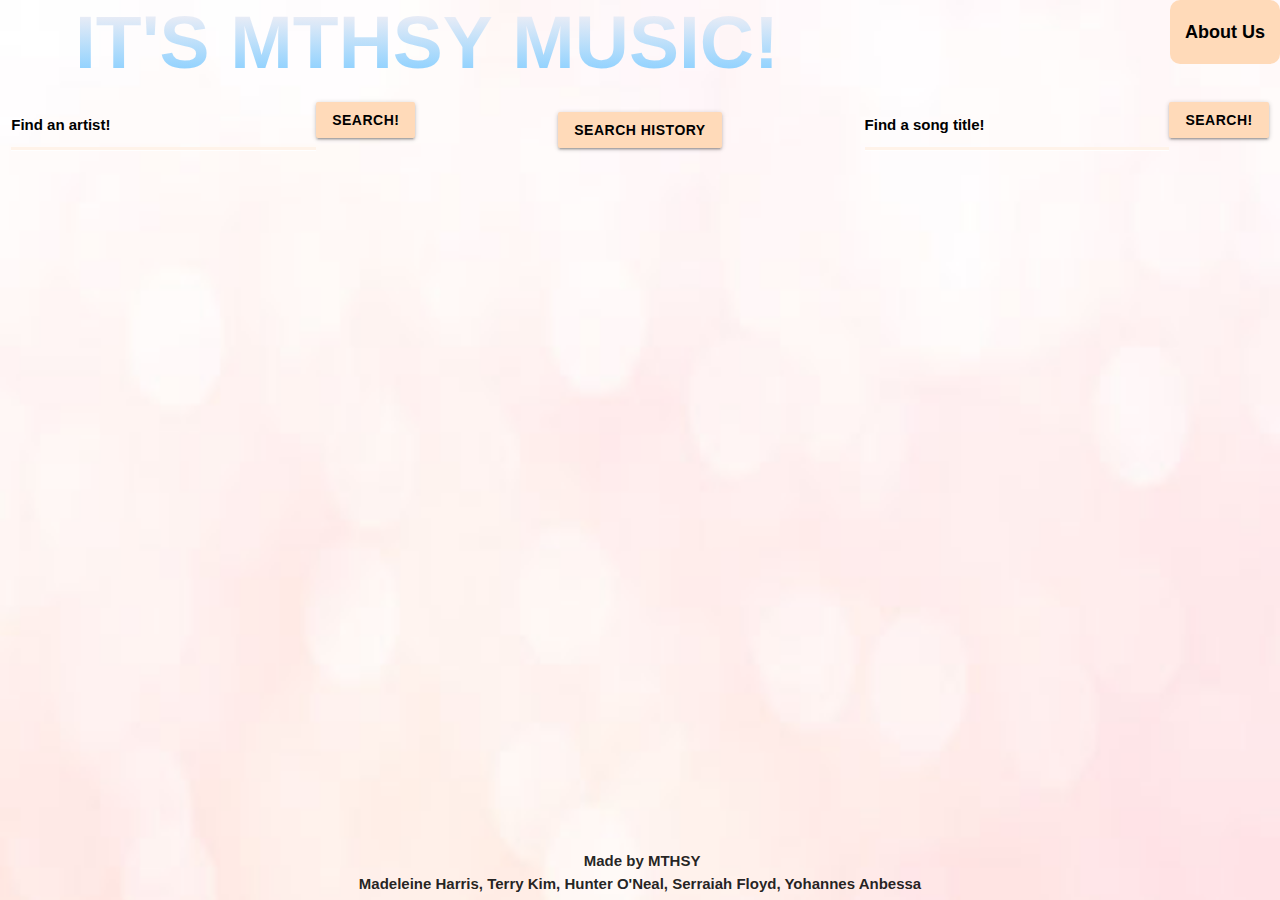
==== index.html @ 4f262348 "Complete, doing a new push from different device" ====
<!DOCTYPE html>
<html lang="en">
  <head>
    <meta class="responsive-img" charset="UTF-8" />
    <meta name="viewport" content="width=device-width, initial-scale=1.0" />
    <link
      rel="stylesheet"
      href="https://cdnjs.cloudflare.com/ajax/libs/materialize/1.0.0/css/materialize.min.css"
    />
    <link rel="stylesheet" href="./assets/css/style.css" />
    <title>MTHSY Music Search</title>
  </head>

  <body>
    <nav class="responsive-img"> <!--If i remove this, i can make the brand-logo text larger, but it repositions the About us. need a fix here. -->
      <div class="nav-wrapper">
        <a class="brand-logo">&emsp;IT'S MTHSY MUSIC!</a>
        <ul id="nav-mobile" class="right hide-on-med-and-down navlist">
          <li>
            <a href="./assets/githubindex.html" class="aboutme">About Us</a>
          </li>
        </ul>
      </div>
    </nav>
    <div></div>
    <br>
    <div
      class="row"
      style="display: flex; justify-content: center; align-items: center"
    >
      <div class="input-field col s4" style="display: flex">
        <input id="artistinput" class="materialize-input" type="text" />
        <label id="textarea1" for="artistinput">Find an artist!</label>
        <button id="artistbuttons" class="btn artistbutton">Search!</button>
      </div>
      <div
        class="col s4"
        style="display: flex; justify-content: center; align-items: center"
      >
        <!-- Dropdown Trigger -->
        <a class="dropdown-trigger btn" href="#" data-target="dropdown1" id ="historybutton"
          >Search History</a
        >

        <!-- Dropdown Structure -->
        <ul id="dropdown1" class="dropdown-content">
          <!-- dynamically generate search history list in js to display search history artists and song titles as the list grows -->
          <!-- example of search history item -->
          <li><a href="#!">Find them again!</a></li>
          <!-- <li>artist one</li>  -->
        </ul>
      </div>
      <div class="input-field col s4" style="display: flex">
        <input id="titleinput" class="materialize-textarea" type="text" />
        <label id="textarea1" for="titleinput">Find a song title!</label>
        <button id="titlebuttons" class="btn titlebutton">Search!</button>
      </div>
    </div>

    <section id="displayinfo">
      <div id="lastFMInfo"></div>
      <ul style="list-style-type: none">
        <li id="songsuggestion1"></li>
        <li>
          <iframe
            id="YouTubeVideo"
            style="display: none"
            height="400"
            width="100%"
          >
          </iframe>
        </li>
        <li id="concertevent"></li>
        <li id="concertdate"></li>
        <li id="concertname"></li>
        <li id="venuename"></li>
        <a href><li id="concerturl"></li></a>
      </ul>
    </section>

    <footer>
      &nbsp;Made by MTHSY <br />
      Madeleine Harris, Terry Kim, Hunter O'Neal, Serraiah Floyd, Yohannes
      Anbessa
    </footer>

    <div id="modal" class="modal">
      <div class="modal-content">
        <h4>That's not right....</h4>
        <p>Please check that your MTHSY music search is spelled correctly</p>
      </div>
      <div class="modal-footer">
        <a href="#!" class="modal-close waves-effect waves-green btn-flat"
          >Agree</a
        >
      </div>
    </div>
    <script src="https://ajax.googleapis.com/ajax/libs/jquery/3.6.0/jquery.min.js"></script>
    <script src="https://cdnjs.cloudflare.com/ajax/libs/materialize/1.0.0/js/materialize.min.js"></script>
    <script src="./assets/js/script.js"></script>
  </body>
</html>
---- assets/css/style.css ----
html {
  
  background:url(../images/backgroud.PNG);/*Added this to change background, can edit with this*/
  background-repeat: no-repeat; /*Added this to change background, can edit with this*/
  background-size: 2560px 1762px;/*Added this to change background, can edit with this*/
  min-height: 100%;
  font-family: sans-serif, "Times New Roman", Times, serif;
  position: relative;
  padding-bottom: 50px;
}

body{
  height: 100%;
}
nav{
    background-color: transparent;
    border-bottom: none !important;
    box-shadow: none !important;
}

.aboutme {
  color: black;
  font-weight: bold;
  font-size: large;
  background-color: peachpuff;
  border-radius: 10px;
}

.brand-logo {
  font-size: 75px !important;
  margin-top: 10px;
  background-image: -webkit-linear-gradient(
    rgb(242, 239, 245),
    rgb(138, 208, 255)
  );
  -webkit-background-clip: text;
  -webkit-text-fill-color: transparent;
  font-weight: bolder;
}

button {
  display: block;
  margin-left: auto;
  margin-right: auto;
  justify-content: center;
  background-color: peachpuff;
  
}

.btn:hover{
  background-color: rgb(241, 161, 91);
}

button:hover{
  background-color: rgb(241, 161, 91);

}

.btn {
  color: black;
  font-weight: bold;
  display: block;
  justify-content: center;
  color: black;
  background-color: peachpuff;


}


#generate {
  background-color: hotpink;
}

textarea {
  text-align: center;
}

.materialize-input{
    border-bottom: solid rgb(255, 243, 233) !important;
    box-shadow: 0px 1px 0px 0px white !important;
}

.materialize-textarea{
    border-bottom: solid rgb(255, 243, 233) !important;
    box-shadow: 0px 1px 0px 0px white !important;
}

#historybutton{
  background-color: peachpuff;
}

label {
  font-weight: bold !important;
  color: black !important;
  
}


#displayinfo {
  display: flex;
  flex-direction: column;
  align-items: center;
  justify-content: center;
  font-weight: bold;

}


#concertevent, #concertdate, #concertname, #venuename, #concerturl
{
    display: flex;
    flex-direction: column;
    align-items: center;
    justify-content: center;
    font-weight: bold;
}

#concerturl {
    color: blue;
}

#songvideo 
{
  display: flex;
  flex-direction: column;
  align-items: center;
  justify-content: center;
}


footer{
    text-align: center;
    position:absolute;
    bottom:0;
    height: 50px;
    width:100%;
    font-weight: bold;
}
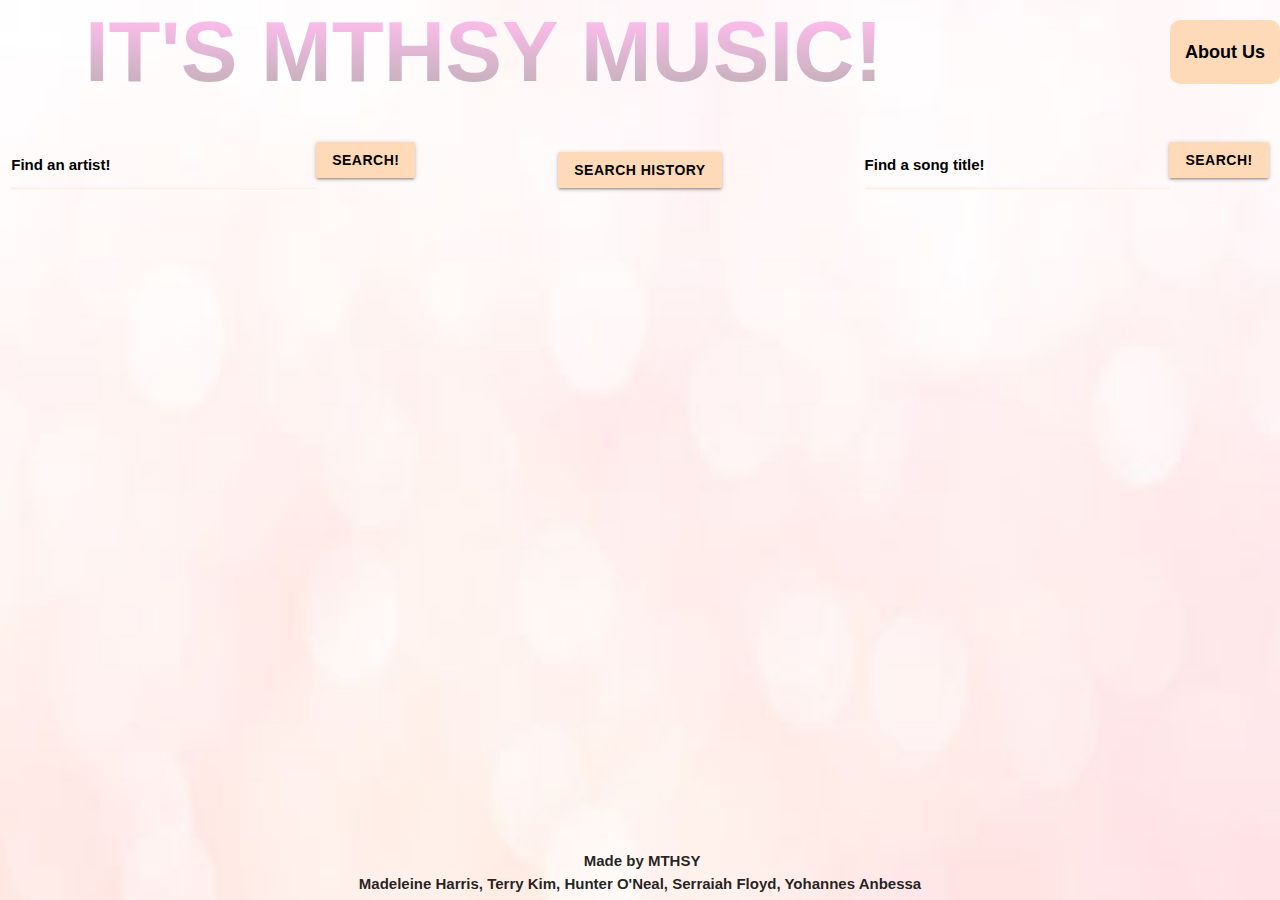
==== commit a469f399: "Merge pull request #37 from miss-mad/CSS" ====
--- a/index.html
+++ b/index.html
@@ -12,7 +12,7 @@
   </head>
 
   <body>
-    <nav class="responsive-img"> <!--If i remove this, i can make the brand-logo text larger, but it repositions the About us. need a fix here. -->
+    <nav class="responsive-img flow-text"> <!--If i remove this, i can make the brand-logo text larger, but it repositions the About us. need a fix here. -->
       <div class="nav-wrapper">
         <a class="brand-logo">&emsp;IT'S MTHSY MUSIC!</a>
         <ul id="nav-mobile" class="right hide-on-med-and-down navlist">
@@ -57,12 +57,14 @@
       </div>
     </div>
 
-    <section id="displayinfo">
-      <div id="lastFMInfo"></div>
-      <ul style="list-style-type: none">
+    <section class="container" id="displayinfo">
+      <div class="row">
+      <div class="col s6" id="lastFMInfo"></div>
+      <ul class="col s6" style="list-style-type: none">
         <li id="songsuggestion1"></li>
-        <li>
+        <li class="video-container">
           <iframe
+            
             id="YouTubeVideo"
             style="display: none"
             height="400"
@@ -70,6 +72,9 @@
           >
           </iframe>
         </li>
+      </ul>
+      </div>
+      <ul>
         <li id="concertevent"></li>
         <li id="concertdate"></li>
         <li id="concertname"></li>
--- a/assets/css/style.css
+++ b/assets/css/style.css
@@ -12,10 +12,13 @@
 body{
   height: 100%;
 }
+
 nav{
     background-color: transparent;
     border-bottom: none !important;
     box-shadow: none !important;
+    margin-bottom: 20px;
+    margin-top: 20px;
 }
 
 .aboutme {
@@ -27,11 +30,10 @@
 }
 
 .brand-logo {
-  font-size: 75px !important;
-  margin-top: 10px;
+  font-size: 85px !important;
   background-image: -webkit-linear-gradient(
-    rgb(242, 239, 245),
-    rgb(138, 208, 255)
+    rgb(252, 188, 236),
+    rgb(198, 177, 187)
   );
   -webkit-background-clip: text;
   -webkit-text-fill-color: transparent;
@@ -68,9 +70,10 @@
 }
 
 
-#generate {
+/* Noted this out because it is an old ID that no longer exists
+ #generate {
   background-color: hotpink;
-}
+} */
 
 textarea {
   text-align: center;
@@ -98,13 +101,14 @@
 
 
 #displayinfo {
-  display: flex;
+  /* display: flex;
   flex-direction: column;
   align-items: center;
-  justify-content: center;
+  justify-content: center; */
   font-weight: bold;
+}
 
-}
+
 
 
 #concertevent, #concertdate, #concertname, #venuename, #concerturl
@@ -118,6 +122,12 @@
 
 #concerturl {
     color: blue;
+}
+
+#lastFMInfo {
+  list-style: none;
+  font-size: 30px;
+  text-align: right;
 }
 
 #songvideo 
@@ -138,3 +148,10 @@
     font-weight: bold;
 }
 
+@media screen and (max-width: 475px) {
+  .materialize-input{
+    display: flex;
+    flex-direction: wrap;
+  }
+
+}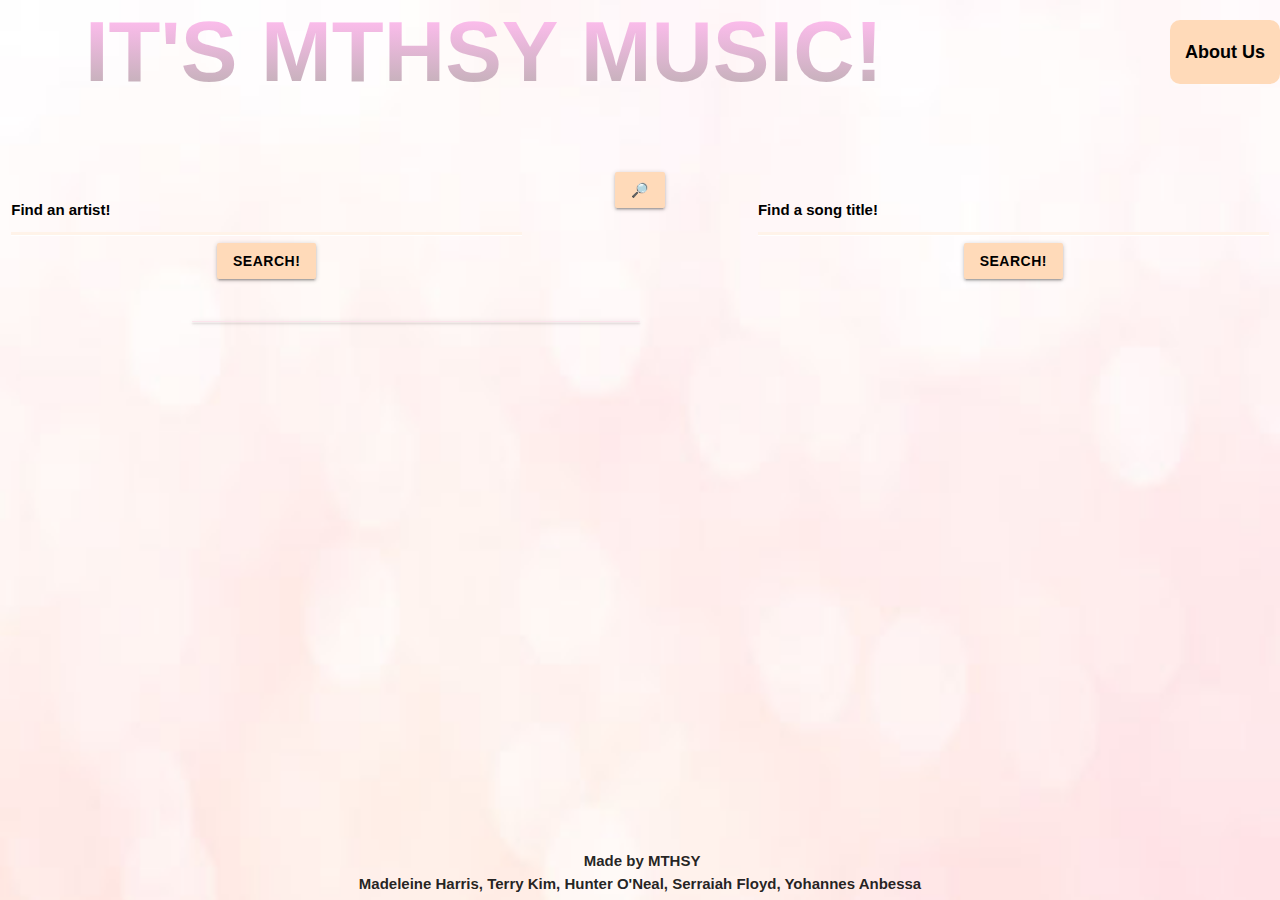
==== commit bfbe55b3: "Merge branch 'main' into CSS" ====
--- a/index.html
+++ b/index.html
@@ -12,35 +12,37 @@
   </head>
 
   <body>
-    <nav class="responsive-img flow-text"> <!--If i remove this, i can make the brand-logo text larger, but it repositions the About us. need a fix here. -->
+    <nav> <!--If i remove this, i can make the brand-logo text larger, but it repositions the About us. need a fix here. -->
       <div class="nav-wrapper">
-        <a class="brand-logo">&emsp;IT'S MTHSY MUSIC!</a>
-        <ul id="nav-mobile" class="right hide-on-med-and-down navlist">
+        <a id="brand-logo" class="brand-logo">&emsp;IT'S MTHSY MUSIC!</a>
+        <ul id="nav-mobile" class="right hide-on-med-and-down">
           <li>
             <a href="./assets/githubindex.html" class="aboutme">About Us</a>
           </li>
         </ul>
       </div>
     </nav>
-    <div></div>
+    <br>
+    <br>
     <br>
     <div
+      id="main-content"
       class="row"
-      style="display: flex; justify-content: center; align-items: center"
     >
-      <div class="input-field col s4" style="display: flex">
+      <div class="input-field col s12 m5">
         <input id="artistinput" class="materialize-input" type="text" />
         <label id="textarea1" for="artistinput">Find an artist!</label>
         <button id="artistbuttons" class="btn artistbutton">Search!</button>
       </div>
       <div
-        class="col s4"
-        style="display: flex; justify-content: center; align-items: center"
+        class="col s12 m2"
       >
         <!-- Dropdown Trigger -->
-        <a class="dropdown-trigger btn" href="#" data-target="dropdown1" id ="historybutton"
-          >Search History</a
+
+        <button class="dropdown-trigger btn" href="#" data-target="dropdown1"
+          >🔎</button
         >
+
 
         <!-- Dropdown Structure -->
         <ul id="dropdown1" class="dropdown-content">
@@ -50,7 +52,7 @@
           <!-- <li>artist one</li>  -->
         </ul>
       </div>
-      <div class="input-field col s4" style="display: flex">
+      <div class="input-field col s12 m5" >
         <input id="titleinput" class="materialize-textarea" type="text" />
         <label id="textarea1" for="titleinput">Find a song title!</label>
         <button id="titlebuttons" class="btn titlebutton">Search!</button>
@@ -59,7 +61,7 @@
 
     <section class="container" id="displayinfo">
       <div class="row">
-      <div class="col s6" id="lastFMInfo"></div>
+      <div class="card-panel pink lighten-5 col s6" id="lastFMInfo"></div>
       <ul class="col s6" style="list-style-type: none">
         <li id="songsuggestion1"></li>
         <li class="video-container">
@@ -67,7 +69,7 @@
             
             id="YouTubeVideo"
             style="display: none"
-            height="400"
+            height="500"
             width="100%"
           >
           </iframe>
@@ -79,7 +81,7 @@
         <li id="concertdate"></li>
         <li id="concertname"></li>
         <li id="venuename"></li>
-        <a href><li id="concerturl"></li></a>
+        <a li id="concerturl"></a>
       </ul>
     </section>
 
--- a/assets/css/style.css
+++ b/assets/css/style.css
@@ -68,12 +68,6 @@
 
 
 }
-
-
-/* Noted this out because it is an old ID that no longer exists
- #generate {
-  background-color: hotpink;
-} */
 
 textarea {
   text-align: center;
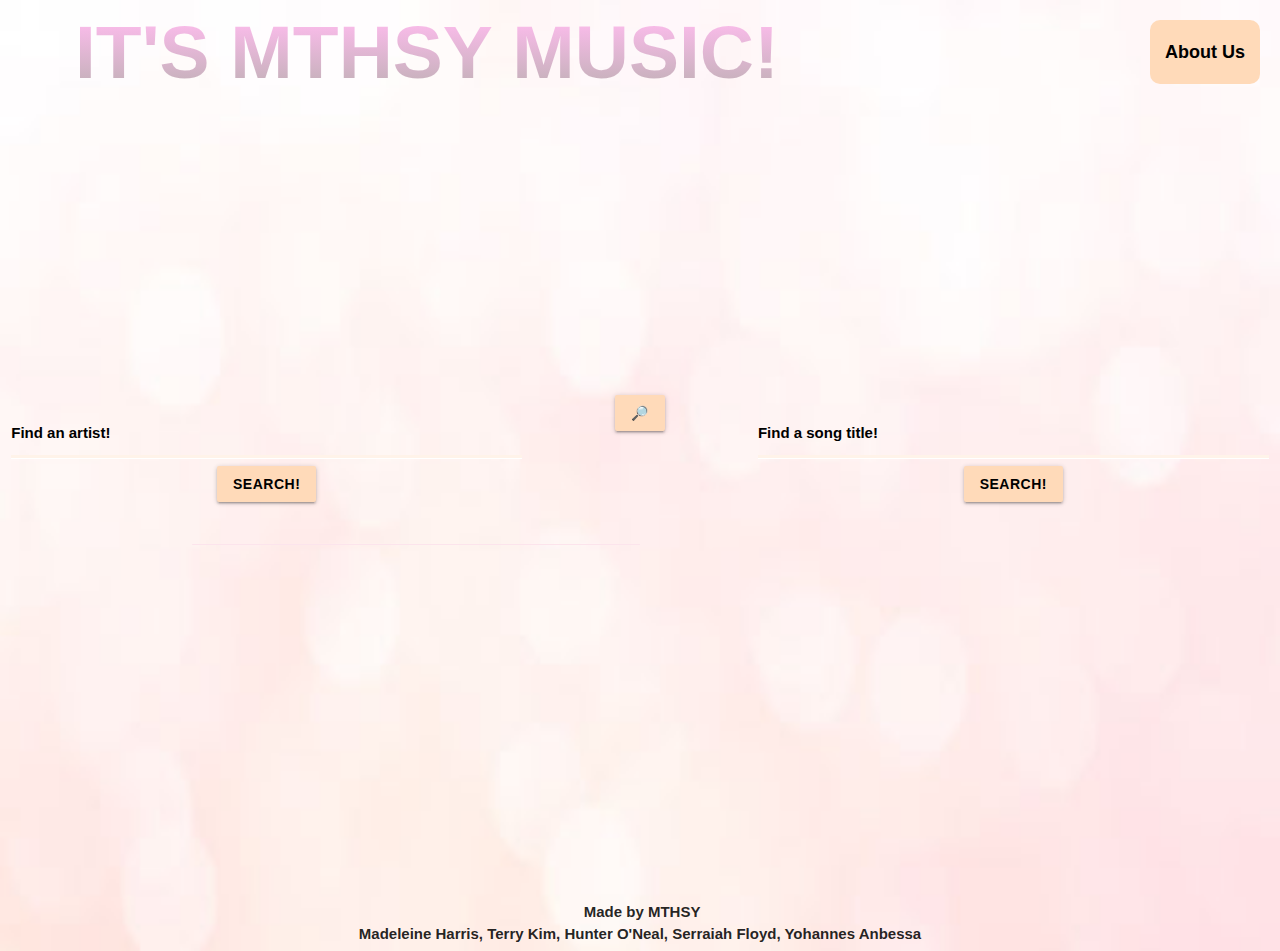
==== commit a7f15aaa: "finish responsiveness, added nav bar, played with fons" ====
--- a/index.html
+++ b/index.html
@@ -22,9 +22,16 @@
         </ul>
       </div>
     </nav>
+
+    <ul id="slide-out" class="sidenav">
+      <li>
+        <a href="./assets/githubindex.html" class="aboutme">About Us</a>
+      </li>
+    </ul>
+    <a href="#" data-target="slide-out" class="sidenav-trigger"></a>
+
     <br>
-    <br>
-    <br>
+
     <div
       id="main-content"
       class="row"
@@ -38,11 +45,9 @@
         class="col s12 m2"
       >
         <!-- Dropdown Trigger -->
-
         <button class="dropdown-trigger btn" href="#" data-target="dropdown1"
           >🔎</button
         >
-
 
         <!-- Dropdown Structure -->
         <ul id="dropdown1" class="dropdown-content">
@@ -61,8 +66,8 @@
 
     <section class="container" id="displayinfo">
       <div class="row">
-      <div class="card-panel pink lighten-5 col s6" id="lastFMInfo"></div>
-      <ul class="col s6" style="list-style-type: none">
+      <div class="card-panel pink lighten-5 col s12 m6" id="lastFMInfo"></div>
+      <ul class="col s12 m6" style="list-style-type: none">
         <li id="songsuggestion1"></li>
         <li class="video-container">
           <iframe
@@ -76,6 +81,7 @@
         </li>
       </ul>
       </div>
+      <br>
       <ul>
         <li id="concertevent"></li>
         <li id="concertdate"></li>
@@ -90,6 +96,8 @@
       Madeleine Harris, Terry Kim, Hunter O'Neal, Serraiah Floyd, Yohannes
       Anbessa
     </footer>
+
+    <br>
 
     <div id="modal" class="modal">
       <div class="modal-content">
--- a/assets/css/style.css
+++ b/assets/css/style.css
@@ -11,13 +11,14 @@
 
 body{
   height: 100%;
+  max-width: 100%;
 }
 
-nav{
+nav {
     background-color: transparent;
     border-bottom: none !important;
     box-shadow: none !important;
-    margin-bottom: 20px;
+    margin-bottom: 3in;
     margin-top: 20px;
 }
 
@@ -27,10 +28,11 @@
   font-size: large;
   background-color: peachpuff;
   border-radius: 10px;
+  margin-right: 20px;
 }
 
-.brand-logo {
-  font-size: 85px !important;
+#brand-logo {
+  font-size: 5rem !important;
   background-image: -webkit-linear-gradient(
     rgb(252, 188, 236),
     rgb(198, 177, 187)
@@ -46,6 +48,7 @@
   margin-right: auto;
   justify-content: center;
   background-color: peachpuff;
+  text-align: center;
   
 }
 
@@ -65,9 +68,8 @@
   justify-content: center;
   color: black;
   background-color: peachpuff;
+}
 
-
-}
 
 textarea {
   text-align: center;
@@ -83,9 +85,6 @@
     box-shadow: 0px 1px 0px 0px white !important;
 }
 
-#historybutton{
-  background-color: peachpuff;
-}
 
 label {
   font-weight: bold !important;
@@ -95,14 +94,8 @@
 
 
 #displayinfo {
-  /* display: flex;
-  flex-direction: column;
-  align-items: center;
-  justify-content: center; */
   font-weight: bold;
 }
-
-
 
 
 #concertevent, #concertdate, #concertname, #venuename, #concerturl
@@ -115,13 +108,15 @@
 }
 
 #concerturl {
-    color: blue;
+    color: magenta;
+    text-align: center;
 }
 
 #lastFMInfo {
   list-style: none;
-  font-size: 30px;
-  text-align: right;
+  font-size: 22px;
+  text-align: left;
+  box-shadow: none !important;
 }
 
 #songvideo 
@@ -141,11 +136,3 @@
     width:100%;
     font-weight: bold;
 }
-
-@media screen and (max-width: 475px) {
-  .materialize-input{
-    display: flex;
-    flex-direction: wrap;
-  }
-
-}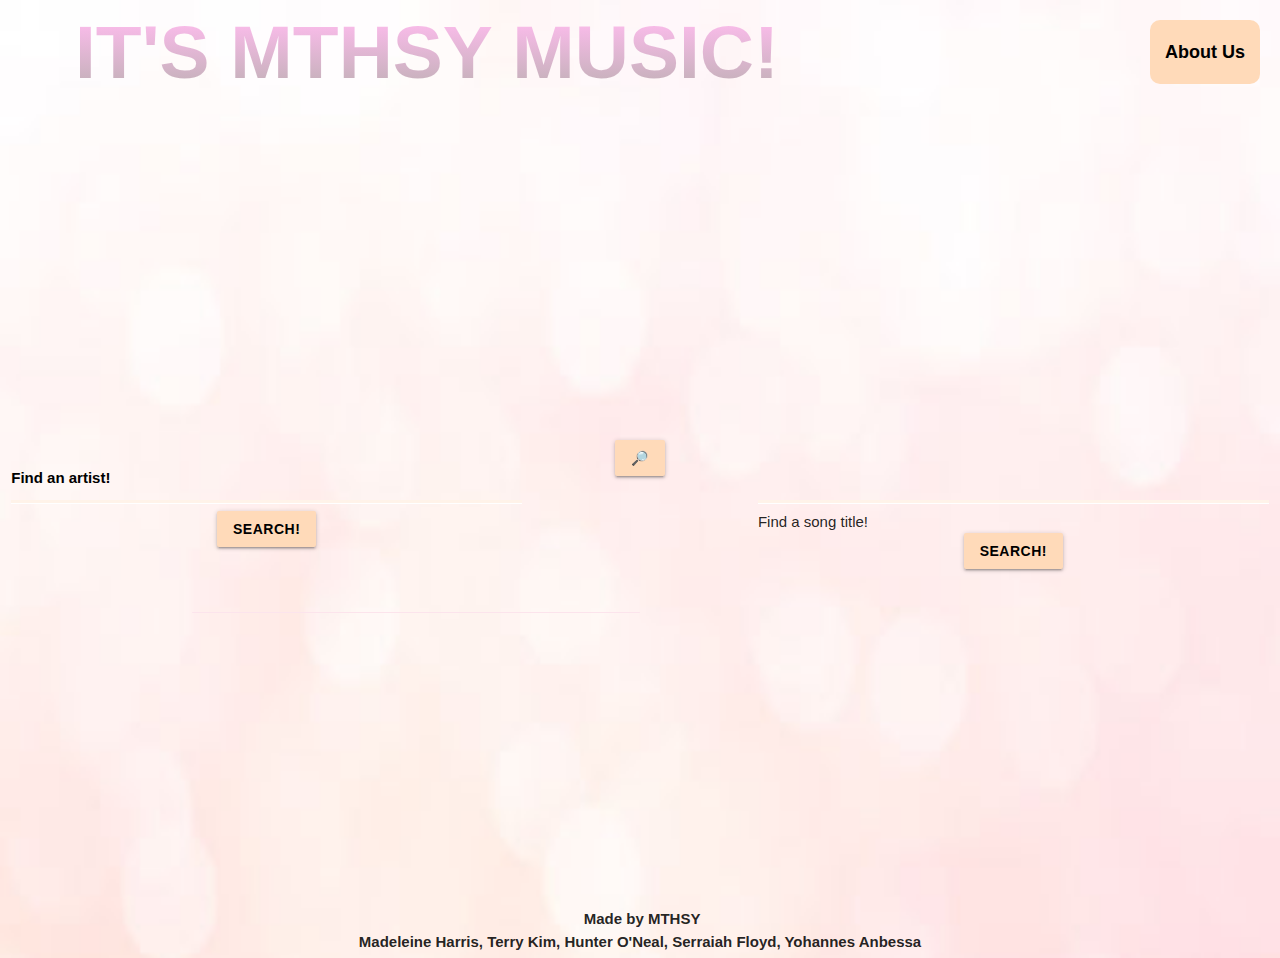
==== commit e072941d: "localstorage & other bugs: all 3 APIs work when user clicks item in search history; consolidated cli" ====
--- a/index.html
+++ b/index.html
@@ -22,16 +22,9 @@
         </ul>
       </div>
     </nav>
-
-    <ul id="slide-out" class="sidenav">
-      <li>
-        <a href="./assets/githubindex.html" class="aboutme">About Us</a>
-      </li>
-    </ul>
-    <a href="#" data-target="slide-out" class="sidenav-trigger"></a>
-
     <br>
-
+    <br>
+    <br>
     <div
       id="main-content"
       class="row"
@@ -45,9 +38,11 @@
         class="col s12 m2"
       >
         <!-- Dropdown Trigger -->
-        <button class="dropdown-trigger btn" href="#" data-target="dropdown1"
+
+        <button class="dropdown-trigger btn" id="historybutton" href="#" data-target="dropdown1"
           >🔎</button
         >
+
 
         <!-- Dropdown Structure -->
         <ul id="dropdown1" class="dropdown-content">
@@ -59,15 +54,15 @@
       </div>
       <div class="input-field col s12 m5" >
         <input id="titleinput" class="materialize-textarea" type="text" />
-        <label id="textarea1" for="titleinput">Find a song title!</label>
+        <f id="textarea1" for="titleinput">Find a song title!</label>
         <button id="titlebuttons" class="btn titlebutton">Search!</button>
       </div>
     </div>
 
     <section class="container" id="displayinfo">
       <div class="row">
-      <div class="card-panel pink lighten-5 col s12 m6" id="lastFMInfo"></div>
-      <ul class="col s12 m6" style="list-style-type: none">
+      <div class="card-panel pink lighten-5 col s6" id="lastFMInfo"></div>
+      <ul class="col s6" style="list-style-type: none">
         <li id="songsuggestion1"></li>
         <li class="video-container">
           <iframe
@@ -81,7 +76,6 @@
         </li>
       </ul>
       </div>
-      <br>
       <ul>
         <li id="concertevent"></li>
         <li id="concertdate"></li>
@@ -96,8 +90,6 @@
       Madeleine Harris, Terry Kim, Hunter O'Neal, Serraiah Floyd, Yohannes
       Anbessa
     </footer>
-
-    <br>
 
     <div id="modal" class="modal">
       <div class="modal-content">
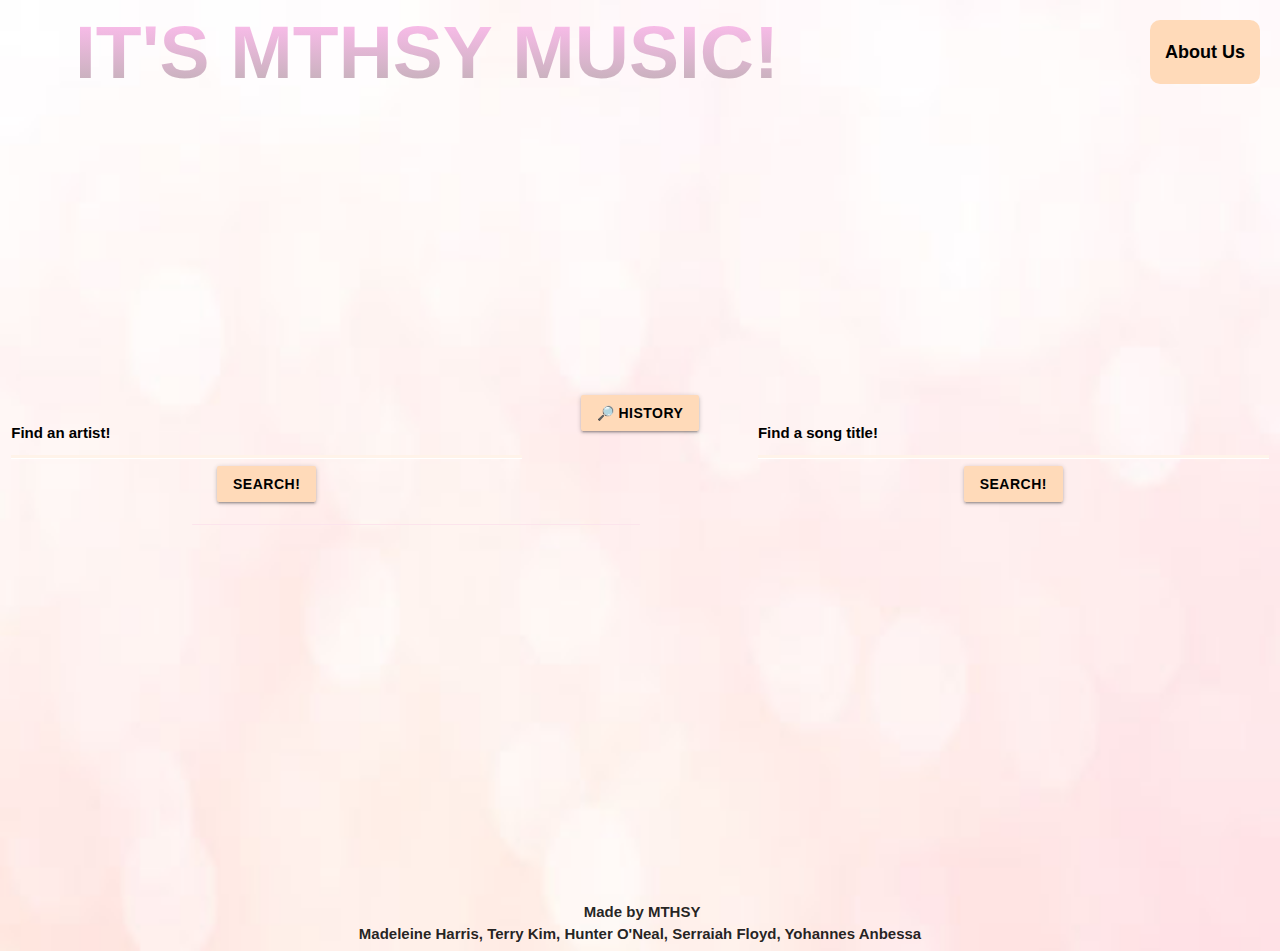
==== commit c93d17ac: "merged from main and cleaned up more" ====
--- a/index.html
+++ b/index.html
@@ -1,18 +1,23 @@
 <!DOCTYPE html>
 <html lang="en">
   <head>
-    <meta class="responsive-img" charset="UTF-8" />
+    <meta charset="UTF-8" />
+    <meta http-equiv="X-UA-Compatible" content="IE=edge" />
     <meta name="viewport" content="width=device-width, initial-scale=1.0" />
+    <meta
+      name="description"
+      content="Music information available by artist search or song title search"
+    />
     <link
       rel="stylesheet"
       href="https://cdnjs.cloudflare.com/ajax/libs/materialize/1.0.0/css/materialize.min.css"
     />
-    <link rel="stylesheet" href="./assets/css/style.css" />
+    <link rel="stylesheet" href="./assets/css/style.css" type="text/css" />
     <title>MTHSY Music Search</title>
   </head>
 
   <body>
-    <nav> <!--If i remove this, i can make the brand-logo text larger, but it repositions the About us. need a fix here. -->
+    <nav>
       <div class="nav-wrapper">
         <a id="brand-logo" class="brand-logo">&emsp;IT'S MTHSY MUSIC!</a>
         <ul id="nav-mobile" class="right hide-on-med-and-down">
@@ -22,74 +27,94 @@
         </ul>
       </div>
     </nav>
-    <br>
-    <br>
-    <br>
-    <div
-      id="main-content"
-      class="row"
-    >
+
+    <ul id="slide-out" class="sidenav">
+      <li>
+        <a href="./assets/githubindex.html" class="aboutme">About Us</a>
+      </li>
+    </ul>
+    <a href="#" data-target="slide-out" class="sidenav-trigger"></a>
+
+    <br />
+
+    <main id="main-content" class="row">
       <div class="input-field col s12 m5">
         <input id="artistinput" class="materialize-input" type="text" />
         <label id="textarea1" for="artistinput">Find an artist!</label>
         <button id="artistbuttons" class="btn artistbutton">Search!</button>
       </div>
-      <div
-        class="col s12 m2"
-      >
+      <div class="col s12 m2">
         <!-- Dropdown Trigger -->
-
-        <button class="dropdown-trigger btn" id="historybutton" href="#" data-target="dropdown1"
-          >🔎</button
+        <button
+          class="dropdown-trigger btn"
+          id="historybutton"
+          href="#"
+          data-target="dropdown1"
         >
-
-
+          🔎 History
+        </button>
         <!-- Dropdown Structure -->
         <ul id="dropdown1" class="dropdown-content">
           <!-- dynamically generate search history list in js to display search history artists and song titles as the list grows -->
-          <!-- example of search history item -->
-          <li><a href="#!">Find them again!</a></li>
-          <!-- <li>artist one</li>  -->
         </ul>
       </div>
-      <div class="input-field col s12 m5" >
+      <div class="input-field col s12 m5">
         <input id="titleinput" class="materialize-textarea" type="text" />
-        <f id="textarea1" for="titleinput">Find a song title!</label>
+        <label id="textarea1" for="titleinput">Find a song title!</label>
         <button id="titlebuttons" class="btn titlebutton">Search!</button>
       </div>
-    </div>
 
-    <section class="container" id="displayinfo">
-      <div class="row">
-      <div class="card-panel pink lighten-5 col s6" id="lastFMInfo"></div>
-      <ul class="col s6" style="list-style-type: none">
-        <li id="songsuggestion1"></li>
-        <li class="video-container">
-          <iframe
-            
-            id="YouTubeVideo"
-            style="display: none"
-            height="500"
-            width="100%"
-          >
-          </iframe>
-        </li>
-      </ul>
-      </div>
-      <ul>
-        <li id="concertevent"></li>
-        <li id="concertdate"></li>
-        <li id="concertname"></li>
-        <li id="venuename"></li>
-        <a li id="concerturl"></a>
-      </ul>
-    </section>
+      <section class="container" id="displayinfo">
+        <div class="row">
+          <div
+            class="card-panel pink lighten-5 col s12 m6"
+            id="lastFMInfo"
+          ></div>
+          <ul class="col s12 m6" style="list-style-type: none">
+            <li id="songsuggestion1"></li>
+            <li class="video-container">
+              <iframe
+                id="YouTubeVideo"
+                style="display: none"
+                height="500"
+                width="100%"
+              >
+              </iframe>
+            </li>
+          </ul>
+        </div>
+        <br />
+        <ul>
+          <li id="concertevent"></li>
+          <li id="concertdate"></li>
+          <li id="concertname"></li>
+          <li id="venuename"></li>
+          <a li id="concerturl"></a>
+        </ul>
+        <!-- materialize's card-panel if we have time to put concert into in a box -->
+        <!-- <div class="row">
+          <div class="col s12 m5">
+            <div class="card-panel pink" id="ticketmasterInfo">
+              <ul class="col s6" style="list-style-type: none">
+                <li id="concertevent"></li>
+                <li id="concertdate"></li>
+                <li id="concertname"></li>
+                <li id="venuename"></li>
+                <a li id="concerturl"></a>
+              </ul>
+            </div>
+          </div>
+        </div> -->
+      </section>
+    </main>
 
     <footer>
       &nbsp;Made by MTHSY <br />
       Madeleine Harris, Terry Kim, Hunter O'Neal, Serraiah Floyd, Yohannes
       Anbessa
     </footer>
+
+    <br />
 
     <div id="modal" class="modal">
       <div class="modal-content">
--- a/assets/css/style.css
+++ b/assets/css/style.css
@@ -1,25 +1,25 @@
 html {
-  
-  background:url(../images/backgroud.PNG);/*Added this to change background, can edit with this*/
+  background: url(../images/backgroud.PNG); /*Added this to change background, can edit with this*/
   background-repeat: no-repeat; /*Added this to change background, can edit with this*/
-  background-size: 2560px 1762px;/*Added this to change background, can edit with this*/
+  background-size: 2560px 1762px; /*Added this to change background, can edit with this*/
   min-height: 100%;
   font-family: sans-serif, "Times New Roman", Times, serif;
   position: relative;
   padding-bottom: 50px;
 }
 
-body{
+body {
   height: 100%;
   max-width: 100%;
 }
 
+/* navbar styles */
 nav {
-    background-color: transparent;
-    border-bottom: none !important;
-    box-shadow: none !important;
-    margin-bottom: 3in;
-    margin-top: 20px;
+  background-color: transparent;
+  border-bottom: none !important;
+  box-shadow: none !important;
+  margin-bottom: 3in;
+  margin-top: 20px;
 }
 
 .aboutme {
@@ -42,6 +42,16 @@
   font-weight: bolder;
 }
 
+.aboutme {
+  color: black;
+  font-weight: bold;
+  font-size: large;
+  background-color: peachpuff;
+  border-radius: 10px;
+  margin-right: 20px;
+}
+
+/* main styles */
 button {
   display: block;
   margin-left: auto;
@@ -49,16 +59,6 @@
   justify-content: center;
   background-color: peachpuff;
   text-align: center;
-  
-}
-
-.btn:hover{
-  background-color: rgb(241, 161, 91);
-}
-
-button:hover{
-  background-color: rgb(241, 161, 91);
-
 }
 
 .btn {
@@ -70,69 +70,88 @@
   background-color: peachpuff;
 }
 
+.btn:hover {
+  background-color: rgb(241, 161, 91);
+}
+
+button:hover {
+  background-color: rgb(241, 161, 91);
+}
 
 textarea {
   text-align: center;
 }
 
-.materialize-input{
-    border-bottom: solid rgb(255, 243, 233) !important;
-    box-shadow: 0px 1px 0px 0px white !important;
-}
-
-.materialize-textarea{
-    border-bottom: solid rgb(255, 243, 233) !important;
-    box-shadow: 0px 1px 0px 0px white !important;
-}
-
-
 label {
   font-weight: bold !important;
   color: black !important;
-  
 }
 
+.materialize-input {
+  border-bottom: solid rgb(255, 243, 233) !important;
+  box-shadow: 0px 1px 0px 0px white !important;
+}
 
+.materialize-textarea {
+  border-bottom: solid rgb(255, 243, 233) !important;
+  box-shadow: 0px 1px 0px 0px white !important;
+}
+
+/* api call data info display styles */
 #displayinfo {
   font-weight: bold;
 }
 
+/* .card-panel {
+  padding: none !important;
+} */
 
-#concertevent, #concertdate, #concertname, #venuename, #concerturl
-{
-    display: flex;
-    flex-direction: column;
-    align-items: center;
-    justify-content: center;
-    font-weight: bold;
+#concertevent,
+#concertdate,
+#concertname,
+#venuename,
+#concerturl {
+  display: flex;
+  flex-direction: column;
+  align-items: center;
+  justify-content: center;
+  font-weight: bold;
 }
 
 #concerturl {
-    color: magenta;
-    text-align: center;
+  color: magenta;
+  text-align: center;
 }
 
 #lastFMInfo {
   list-style: none;
   font-size: 22px;
-  text-align: left;
+  text-align: center;
   box-shadow: none !important;
 }
 
-#songvideo 
-{
+#concertevent,
+#concertdate,
+#concertname,
+#venuename,
+#concerturl {
   display: flex;
   flex-direction: column;
   align-items: center;
   justify-content: center;
+  font-weight: bold;
 }
 
+#concerturl {
+  color: blue;
+}
 
-footer{
-    text-align: center;
-    position:absolute;
-    bottom:0;
-    height: 50px;
-    width:100%;
-    font-weight: bold;
+/* footer styles */
+footer {
+  text-align: center;
+  position: absolute;
+  bottom: 0;
+  height: 50px;
+  width: 100%;
+  font-weight: bold;
 }
